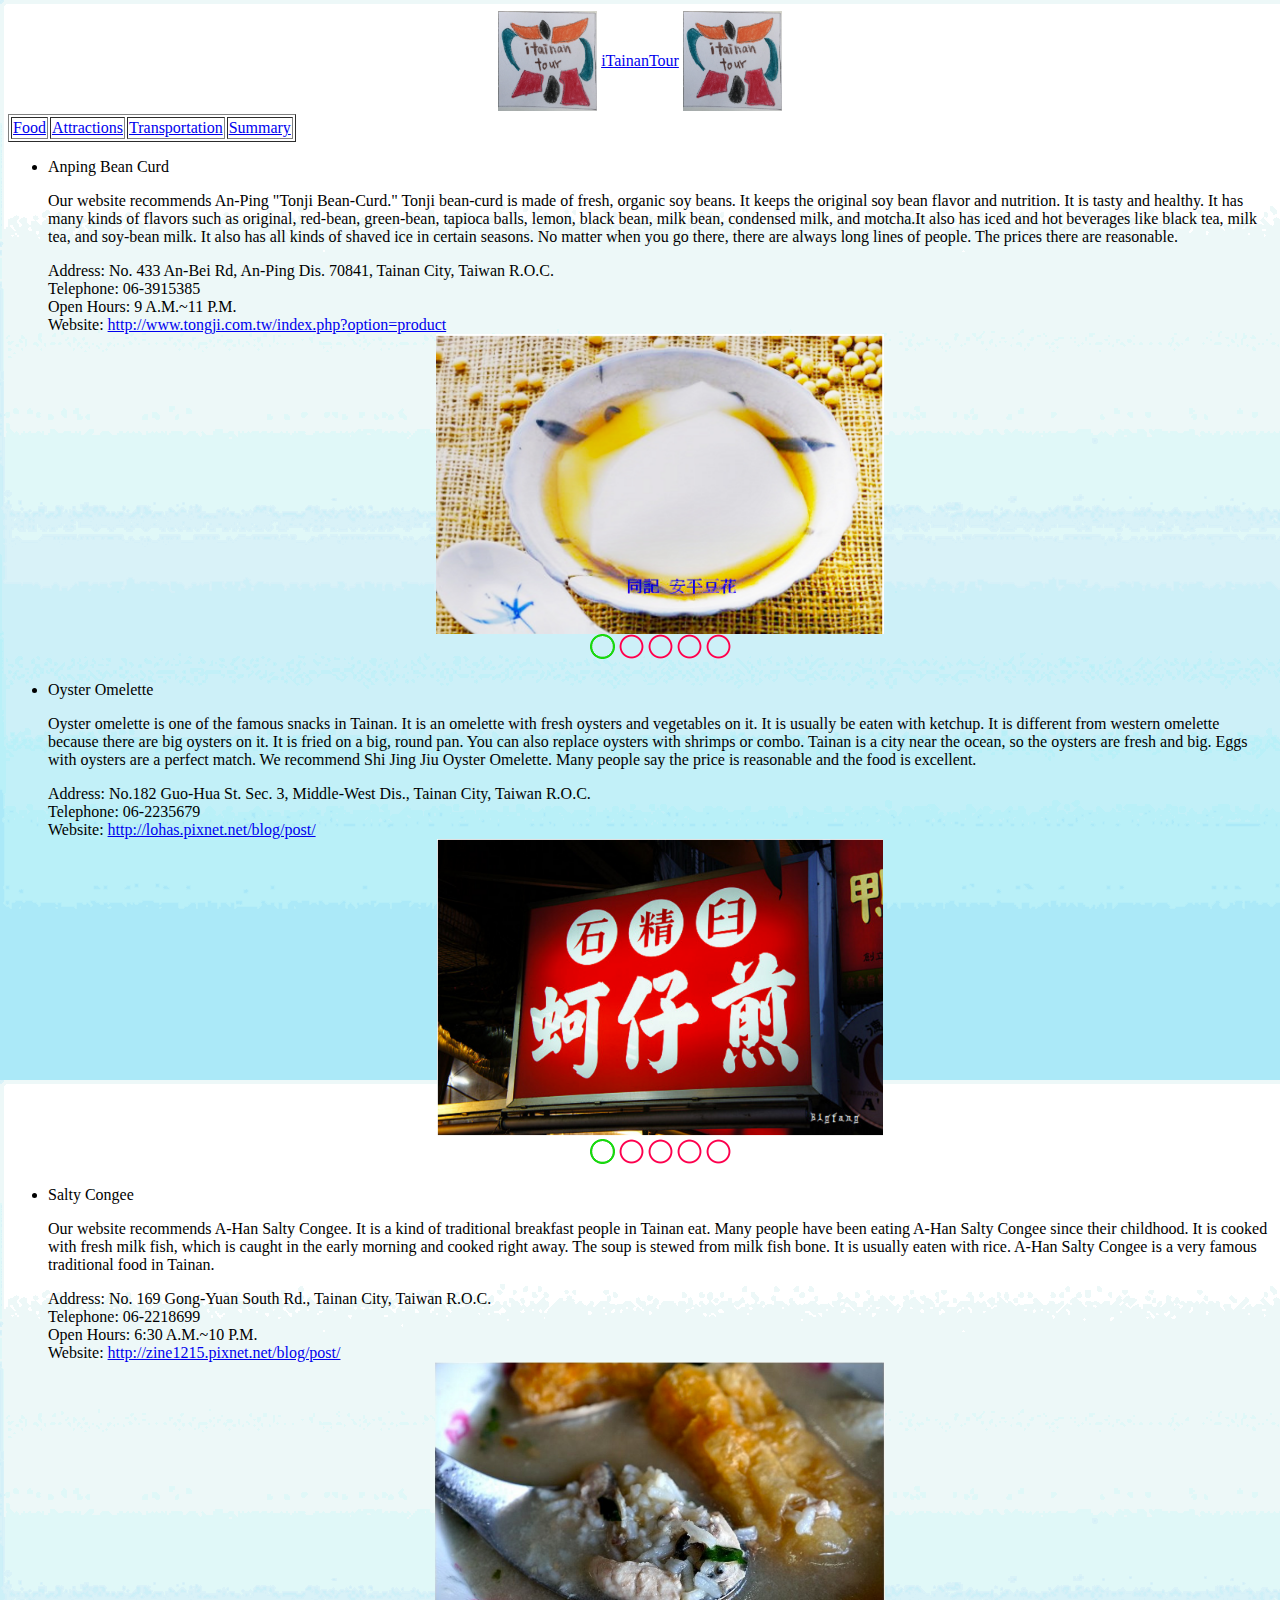
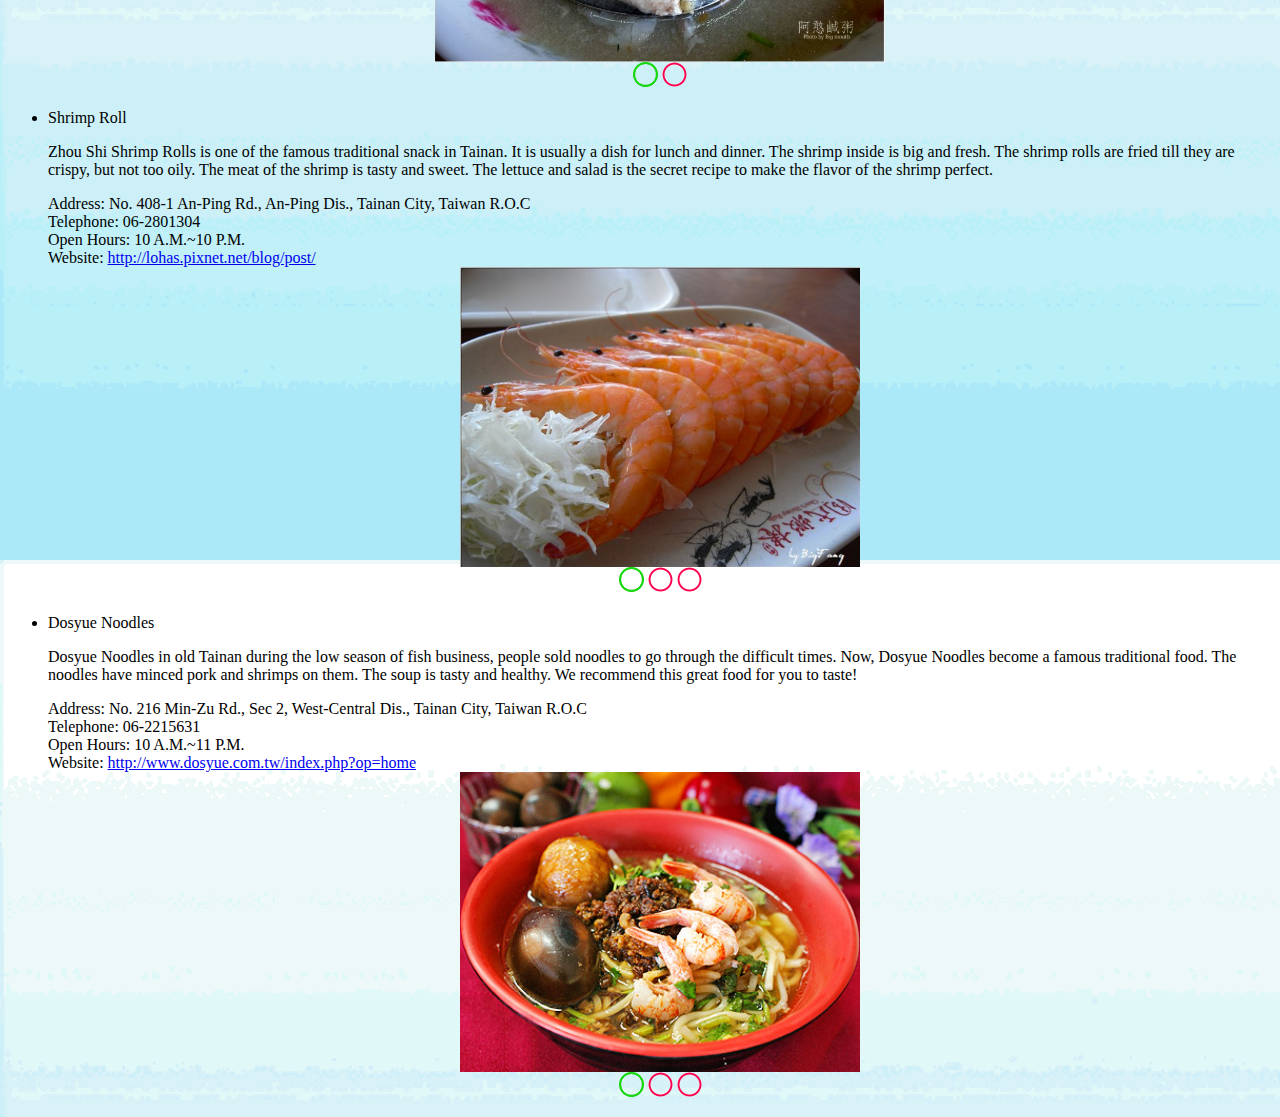
==== Food.html @ 6413534e "Initial commit" ====
<HTML>
	<HEAD>
		<TITLE>iTainanTour</TITLE>
		<link rel="stylesheet" type="text/css" href="iTainantourFood.css" media="screen">
		<link rel="shortcut icon" href="FullSizeRender.jpg">
	</HEAD>
	<BODY background='wbc.gif'>
		<CENTER>
		<TABLE class='logo'>
			<TR>
				<TD>
					<IMG SRC="FullSizeRender.jpg" height='100' class='logo1'>
				</TD>
				<TD>
					<A href='index.html' class='iTainanTourlink'>
						<FONT class='iTainantour'>iTainanTour</FONT>
					</A>
				</TD>
				<TD>
					<IMG SRC="FullSizeRender.jpg" height='100' class='logo2'>
				</TD>
			</TR>
		</TABLE>
		</CENTER>
		<TABLE border='1'>
			<TR>
				<TD class='Food1'>
					<A href="Food.html" class='Food2'>
						<CENTER>
							<FONT class='Food'>Food</FONT>
						</CENTER>
					</A>
				</TD>
				<TD class='Attractions1'>
					<a href="Attractions.html" class='Attractions2'>
						<CENTER>
							<FONT class='Attractions'>Attractions</FONT>
						</CENTER>
					</a>
				</TD>
				<TD class='Transportation1'>
					<A HREF="Transportation.html" class='Transportation2'>
						<CENTER>
							<FONT class='Transportaion'>Transportation</FONT>
						</CENTER>
					</A>
				</TD>
				<TD class='Accomodation1'>
					<A HREF="Summary.html" class='Accomodation2'>
						<CENTER>
							<FONT class='Accomodation'>Summary</FONT>
						</CENTER>
					</A>
				</TD>
			</TR>
		</TABLE>
		<UL>		
			<LI>
				<FONT class='AnpingBeanCurd'>Anping Bean Curd</FONT>
				<p class='Anping'>
					Our website recommends An-Ping &#34;Tonji Bean-Curd.&#34; Tonji bean-curd is made of fresh, organic soy beans. It keeps the original soy bean flavor and nutrition. It is tasty and healthy. It has many kinds of flavors such as original, red-bean, green-bean, tapioca balls, lemon, black bean, milk bean, condensed milk, and motcha.It also has iced and hot beverages like black tea, milk tea, and soy-bean milk. It also has all kinds of shaved ice in certain seasons. No matter when you go there, there are always long lines of people. The prices there are reasonable.  
				</p>
			<font class='ACAD'>Address: No. 433 An-Bei Rd, An-Ping Dis. 70841, Tainan City, Taiwan R.O.C. <BR>
			Telephone: 06-3915385<BR>
			Open Hours: 9 A.M.~11 P.M.<BR>
			Website: 
				<A href='http://www.tongji.com.tw/index.php?option=product' target='_blank'>
				http://www.tongji.com.tw/index.php?option=product
				</A>
			</font>
				<CENTER>
						<IMG SRC="Anping1.png" height='300' name='Anping' class='Anping2'>
					</CENTER>
					<CENTER>
						<IMG SRC="Button2.gif" height='25' name='Anpingpic1' class='Bean1'
							onclick="src='Button2.gif'
										Anpingpic1.src='Button2.gif'
										Anpingpic2.src='Button1.gif'
										Anpingpic3.src='Button1.gif'
										Anpingpic4.src='Button1.gif'
										Anpingpic5.src='Button1.gif'
										Anping.src='Anping1.png'">
						<IMG SRC="Button1.gif" height='25' name='Anpingpic2' class='Bean2'
							onclick="src='Button2.gif'
										Anpingpic1.src='Button1.gif'
										Anpingpic2.src='Button2.gif'
										Anpingpic3.src='Button1.gif'
										Anpingpic4.src='Button1.gif'
										Anpingpic5.src='Button1.gif'
										Anping.src='Anping2.png'">
						<IMG SRC="Button1.gif" height='25' name='Anpingpic3' class='Bean3'
							onclick="src='Button2.gif'
										Anpingpic1.src='Button1.gif'
										Anpingpic2.src='Button1.gif'
										Anpingpic3.src='Button2.gif'
										Anpingpic4.src='Button1.gif'
										Anpingpic5.src='Button1.gif'
										Anping.src='Anping3.png'">
						<IMG SRC="Button1.gif" height='25' name='Anpingpic4' class='Bean4'
							onclick="src='Button2.gif'
										Anpingpic1.src='Button1.gif'
										Anpingpic2.src='Button1.gif'
										Anpingpic3.src='Button1.gif'
										Anpingpic4.src='Button2.gif'
										Anpingpic5.src='Button1.gif'
										Anping.src='Anping4.png'">
						<IMG SRC="Button1.gif" height='25' name='Anpingpic5' class='Bean5'
							onclick="src='Button2.gif'
										Anpingpic1.src='Button1.gif'
										Anpingpic2.src='Button1.gif'
										Anpingpic3.src='Button1.gif'
										Anpingpic4.src='Button1.gif'
										Anpingpic5.src='Button2.gif'
										Anping.src='Anping5.png'">
					</CENTER>
			</LI>
				<BR>
			<LI>
				<FONT class='OysterOmelette'>Oyster Omelette</FONT>
				<p class='Omelette'>
					Oyster omelette is one of the famous snacks in Tainan. It is an omelette with fresh oysters and vegetables on it. It is usually be eaten with ketchup. It is different from western omelette because there are big oysters on it. It is fried on a big, round pan. You can also replace oysters with shrimps or combo. Tainan is a city near the ocean, so the oysters are fresh and big. Eggs with oysters are a perfect match. We recommend Shi Jing Jiu Oyster Omelette. Many people say the price is reasonable and the food is excellent.
				</p>
				<FONT class='OOAD'>
					Address: No.182 Guo-Hua St. Sec. 3, Middle-West Dis., Tainan City, Taiwan R.O.C. <BR>
					Telephone: 06-2235679 <BR>
					Website: 
					<a href="http://lohas.pixnet.net/blog/post/28557763-%5B%E5%8F%B0%E5%8D%97%5D-%E6%B0%B8%E6%A8%82%E5%B8%82%E5%A0%B4%E5%9C%8B%E8%8F%AF%E8%A1%97-%E7%9F%B3%E7%B2%BE%E8%87%BC%E8%9A%B5%E4%BB%94%E7%85%8E-@-%E8%B6%85%E5%A4%A7" target='_blank'>
						http://lohas.pixnet.net/blog/post/
					</a>
				</FONT>
					<CENTER>
						<IMG SRC="Oyster1.png" height='300' name='Oyster' class='Oyster2'>
					</CENTER>
					<CENTER>
						<IMG SRC="Button2.gif" height='25' name='Oysterpic1' class='Bean1'
							onclick="src='Button2.gif'
										Oysterpic1.src='Button2.gif'
										Oysterpic2.src='Button1.gif'
										Oysterpic3.src='Button1.gif'
										Oysterpic4.src='Button1.gif'
										Oysterpic5.src='Button1.gif'
										Oyster.src='Oyster1.png'">
						<IMG SRC="Button1.gif" height='25' name='Oysterpic2' class='Bean2'
							onclick="src='Button2.gif'
										Oysterpic1.src='Button1.gif'
										Oysterpic2.src='Button2.gif'
										Oysterpic3.src='Button1.gif'
										Oysterpic4.src='Button1.gif'
										Oysterpic5.src='Button1.gif'
										Oyster.src='Oyster2.png'">
						<IMG SRC="Button1.gif" height='25' name='Oysterpic3' class='Bean3'
							onclick="src='Button2.gif'
										Oysterpic1.src='Button1.gif'
										Oysterpic2.src='Button1.gif'
										Oysterpic3.src='Button2.gif'
										Oysterpic4.src='Button1.gif'
										Oysterpic5.src='Button1.gif'
										Oyster.src='Oyster3.png'">
						<IMG SRC="Button1.gif" height='25' name='Oysterpic4' class='Bean4'
							onclick="src='Button2.gif'
										Oysterpic1.src='Button1.gif'
										Oysterpic2.src='Button1.gif'
										Oysterpic3.src='Button1.gif'
										Oysterpic4.src='Button2.gif'
										Oysterpic5.src='Button1.gif'
										Oyster.src='Oyster4.png'">
						<IMG SRC="Button1.gif" height='25' name='Oysterpic5' class='Bean5'
							onclick="src='Button2.gif'
										Oysterpic1.src='Button1.gif'
										Oysterpic2.src='Button1.gif'
										Oysterpic3.src='Button1.gif'
										Oysterpic4.src='Button1.gif'
										Oysterpic5.src='Button2.gif'
										Oyster.src='Oyster5.png'">
					</CENTER>
			</LI>
			<BR>
			<LI>
				<FONT class='SaltyCongee'>Salty Congee</FONT>
				<P class='Congee'>
					Our website recommends A-Han Salty Congee. It is a kind of traditional breakfast people in Tainan eat. Many people have been eating A-Han Salty Congee since their childhood. It is cooked with fresh milk fish, which is caught in the early morning and cooked right away. The soup is stewed from milk fish bone. It is usually eaten with rice. A-Han Salty Congee is a very famous traditional food in Tainan.
				</P>
				<FONT class='SCAD'>
					Address: No. 169 Gong-Yuan South Rd., Tainan City, Taiwan R.O.C. <BR>
					Telephone: 06-2218699 <BR>
					Open Hours: 6:30 A.M.~10 P.M. <BR>
					Website: 
					<A HREF="http://zine1215.pixnet.net/blog/post/42810898-%E3%80%90%E5%8F%B0%E5%8D%97%E3%80%91%E9%98%BF%E6%86%A8%E9%B9%B9%E7%B2%A5%E2%80%A7%E5%BA%9C%E5%9F%8E%E5%9C%A8%E5%9C%B0%E5%8F%A4%E6%97%A9%E5%91%B3!" target='_blank'>
						http://zine1215.pixnet.net/blog/post/
					</A>
				</FONT>
					<CENTER>
						<IMG SRC="Rice Soup1.png" height='300' name='RiceSoup' class='RiceSoup'>
					</CENTER>
					<CENTER>
						<IMG SRC="Button2.gif" height='25' name='RiceSouppic1' class='Soup1'
							onclick="src='Button2.gif'
										RiceSouppic1.src='Button2.gif'
										RiceSouppic2.src='Button1.gif'
										RiceSoup.src='Rice Soup1.png'">
						<IMG SRC="Button1.gif" height='25' name='RiceSouppic2' class='Soup2'
							onclick="src='Button2.gif'
										RiceSouppic1.src='Button1.gif'
										RiceSouppic2.src='Button2.gif'
										RiceSoup.src='Rice Soup2.png'">
					</CENTER>
			</LI>
			<BR>
			<LI>
				<FONT class='ShrimpRoll'>Shrimp Roll</FONT>
				<P class='Shrimp'>
					Zhou Shi Shrimp Rolls is one of the famous traditional snack in Tainan. It is usually a  dish for lunch and dinner. The shrimp inside is big and fresh. The shrimp rolls are fried till they are crispy, but not too oily. The meat of the shrimp is tasty and sweet. The lettuce and salad is the secret recipe to make the flavor of the shrimp perfect. 
				</P>
				<FONT class='SRAD'>
					Address: No. 408-1 An-Ping Rd., An-Ping Dis., Tainan City, Taiwan R.O.C <BR>
					Telephone: 06-2801304 <BR>
					Open Hours: 10 A.M.~10 P.M. <BR>
					Website: 
					<A href='http://lohas.pixnet.net/blog/post/7126560-%5B%E5%8F%B0%E5%8D%97%5D-%E5%AE%89%E5%B9%B3-%E5%91%A8%E6%B0%8F%E8%9D%A6%E6%8D%B2-@-%E5%88%B0%E5%8F%B0%E5%8D%97%E5%AE%89%E5%B9%B3%E5%BF%85%E5%90%83%E7%9A%84%E7%BE%8E' target='_Blank'>
						http://lohas.pixnet.net/blog/post/ 
					</A>
				</FONT>
				<CENTER>
						<IMG SRC="Shrimp1.png" height='300' name='Shrimp' class='Roll'>
					</CENTER>
					<CENTER>
						<IMG SRC="Button2.gif" height='25' name='Shrimppic1' class='Roll1'
							onclick="src='Button2.gif'
										Shrimppic1.src='Button2.gif'
										Shrimppic2.src='Button1.gif'
										Shrimppic3.src='Button1.gif'
										Shrimp.src='Shrimp1.png'">
						<IMG SRC="Button1.gif" height='25' name='Shrimppic2' class='Roll2'
							onclick="src='Button2.gif'
										Shrimppic1.src='Button1.gif'
										Shrimppic2.src='Button2.gif'
										Shrimppic3.src='Button1.gif'
										Shrimp.src='Shrimp2.png'">
						<IMG SRC="Button1.gif" height='25' name='Shrimppic3' class='Roll3'
							onclick="src='Button2.gif'
										Shrimppic1.src='Button1.gif'
										Shrimppic2.src='Button1.gif'
										Shrimppic3.src='Button2.gif'
										Shrimp.src='Shrimp3.png'">
				</CENTER>
			</LI>
			<BR>
			<LI>
				<FONT class='DosyueNoodles'>Dosyue Noodles</FONT>
				<P class='Dosyue'>
					Dosyue Noodles in old Tainan during the low season of fish business, people sold noodles to go through the difficult times. Now, Dosyue Noodles become a famous traditional food. The noodles have minced pork and shrimps on them. The soup is tasty and healthy. We recommend this great food for you to taste!
				</P>
				<FONT class='DNAD'>
					Address: No. 216 Min-Zu Rd., Sec 2, West-Central Dis., Tainan City, Taiwan R.O.C <BR>
					Telephone: 06-2215631 <BR>
					Open Hours: 10 A.M.~11 P.M. <BR>
					Website: <A href='http://www.dosyue.com.tw/index.php?op=home' target="_blank">
						http://www.dosyue.com.tw/index.php?op=home
					</A>
				</FONT>
				<CENTER>
						<IMG SRC="n1.jpg" height='300' name='Noodles' class='Noodles'>
					</CENTER>
					<CENTER>
						<IMG SRC="Button2.gif" height='25' name='Noodlespic1' class='Noodles1'
							onclick="src='Button2.gif'
										Noodlespic1.src='Button2.gif'
										Noodlespic2.src='Button1.gif'
										Noodlespic3.src='Button1.gif'
										Noodles.src='n1.jpg'">
						<IMG SRC="Button1.gif" height='25' name='Noodlespic2' class='Noodles2'
							onclick="src='Button2.gif'
										Noodlespic1.src='Button1.gif'
										Noodlespic2.src='Button2.gif'
										Noodlespic3.src='Button1.gif'
										Noodles.src='n2.jpg'">
						<IMG SRC="Button1.gif" height='25' name='Noodlespic3' class='Noodles3'
							onclick="src='Button2.gif'
										Noodlespic1.src='Button1.gif'
										Noodlespic2.src='Button1.gif'
										Noodlespic3.src='Button2.gif'
										Noodles.src='n3.jpg'">
				</CENTER>
			</LI>
		</UL>
	</BODY>
</HTML>
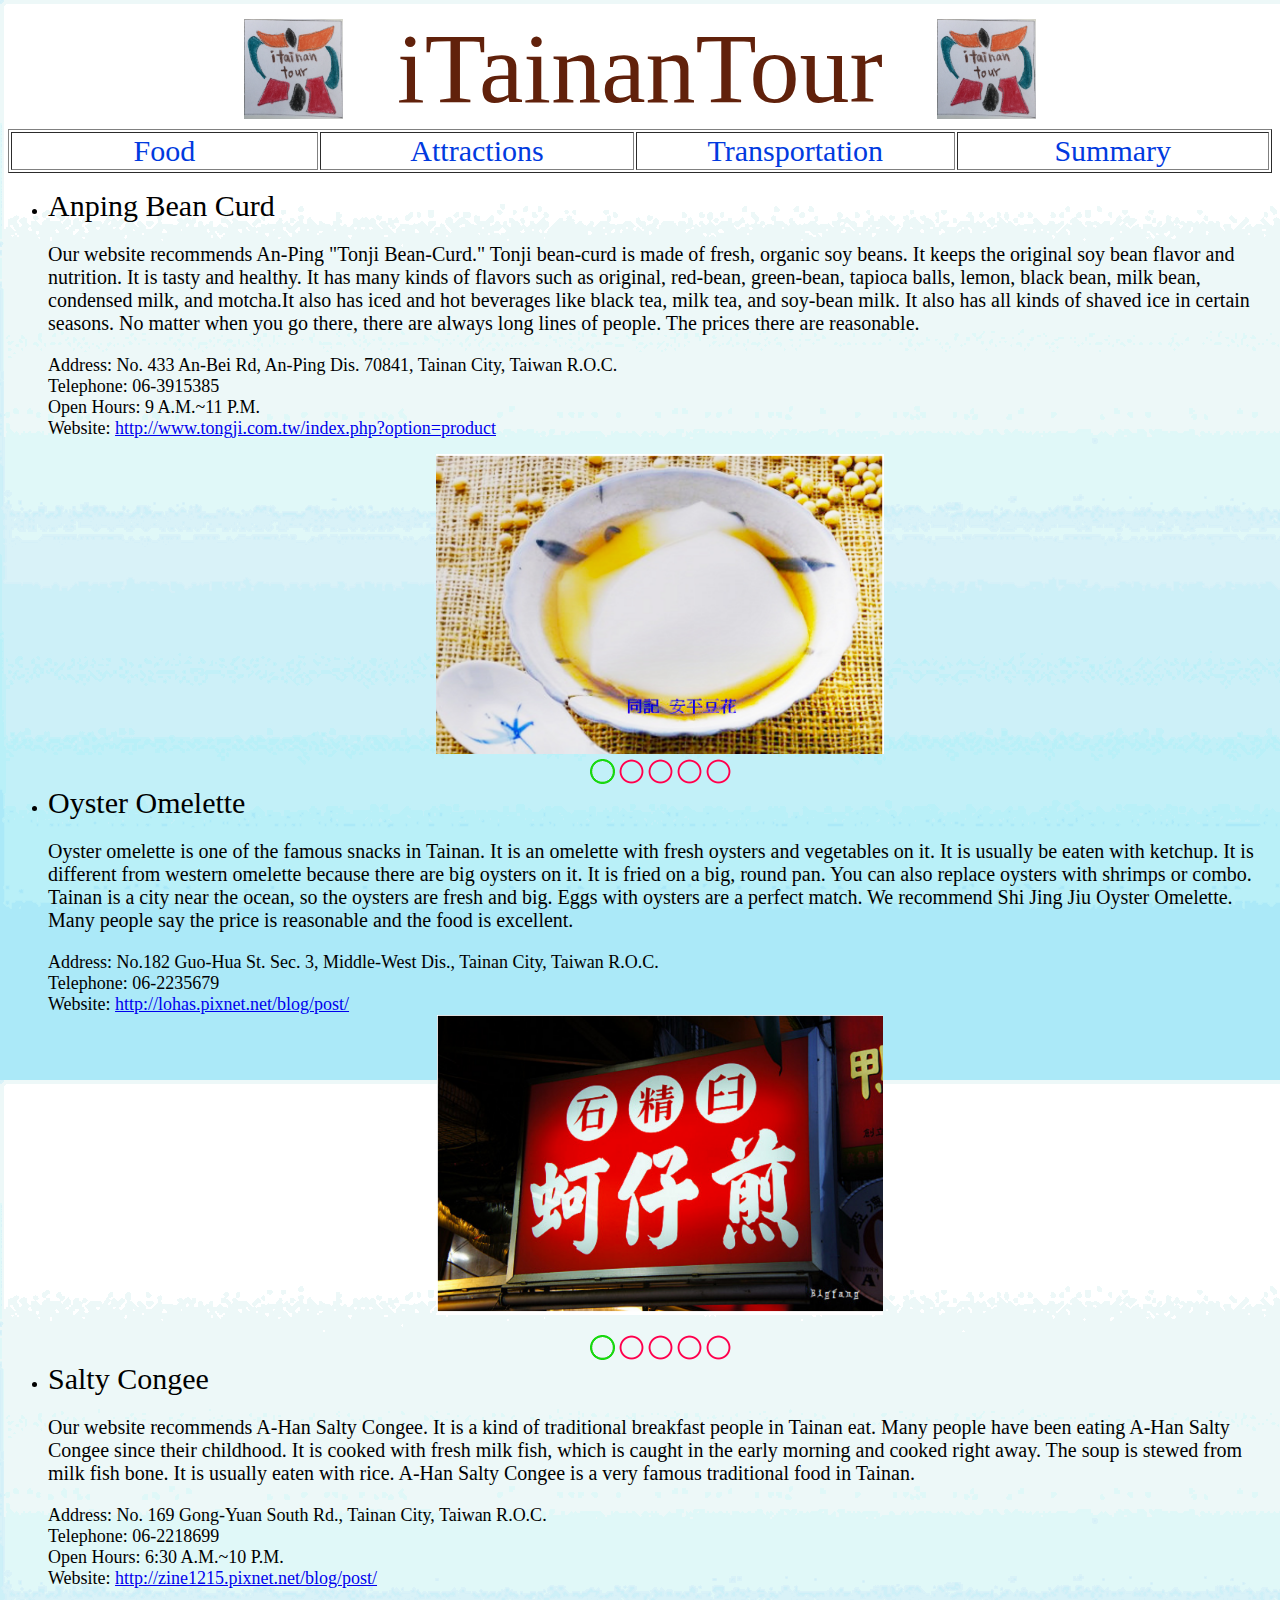
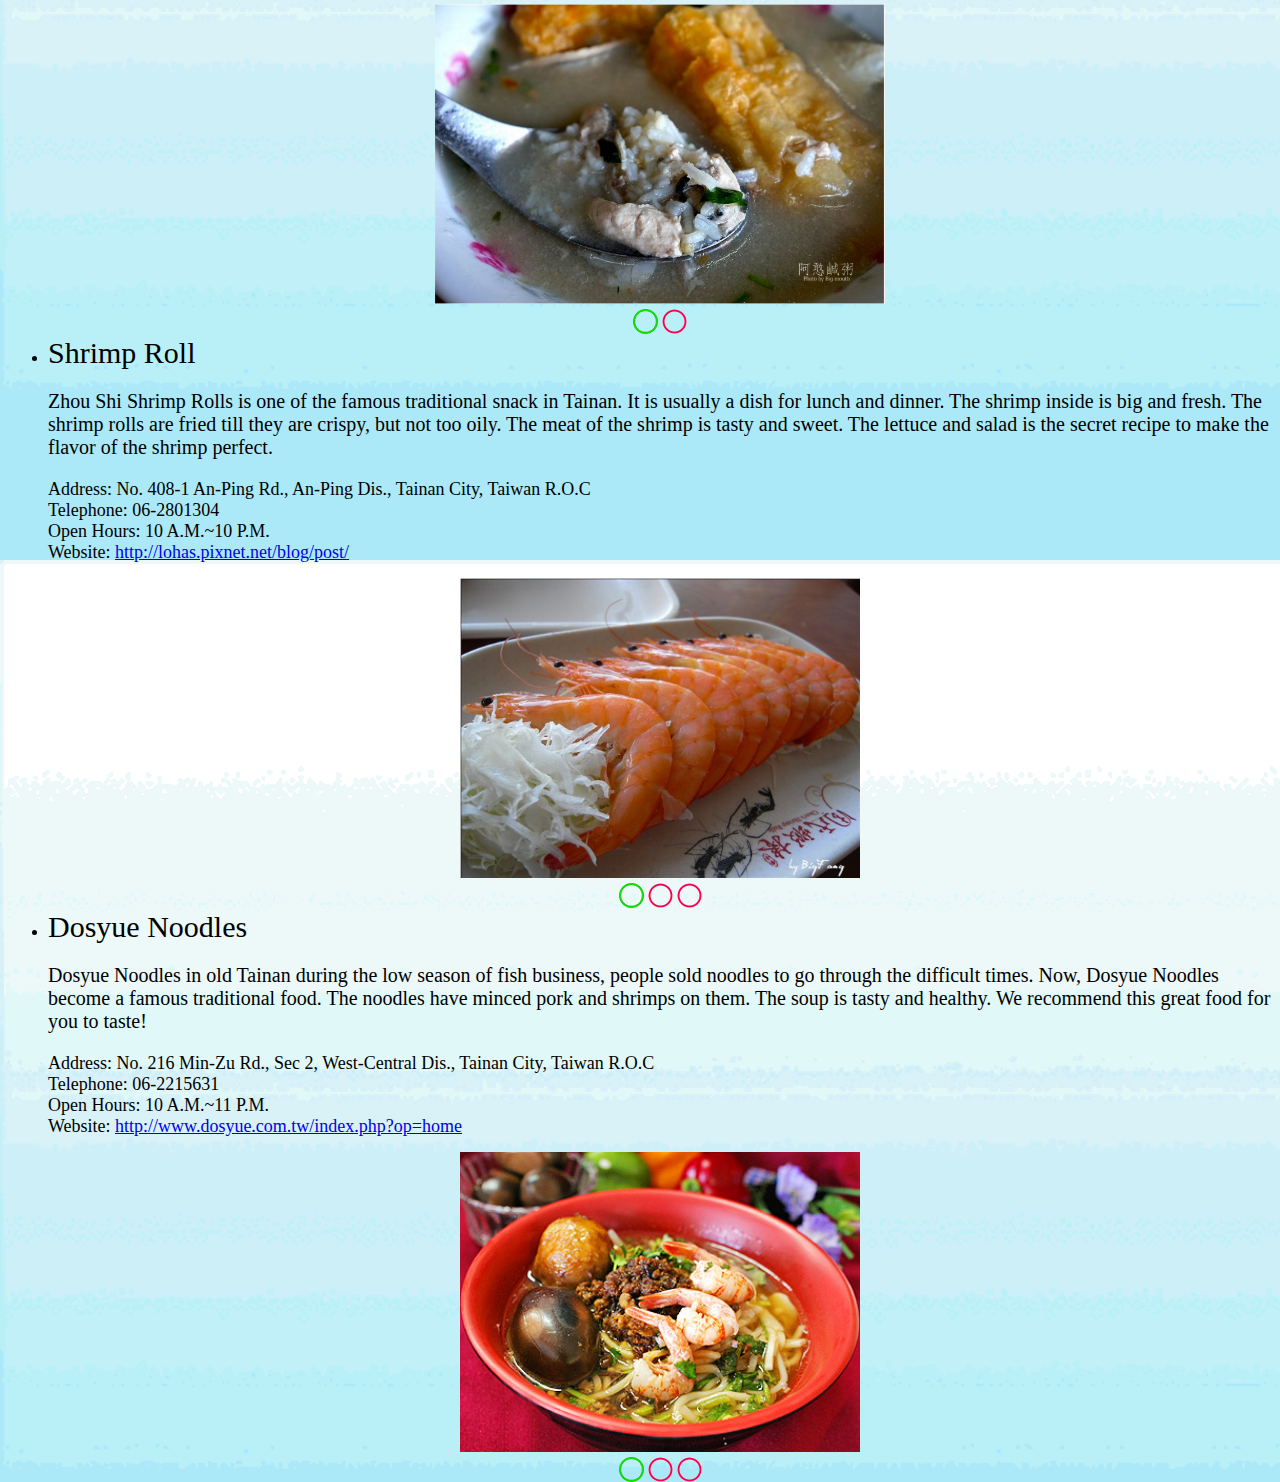
==== commit 3784d941: "Fix Search Bar" ====
--- a/Food.html
+++ b/Food.html
@@ -1,7 +1,7 @@
 <HTML>
 	<HEAD>
 		<TITLE>iTainanTour</TITLE>
-		<link rel="stylesheet" type="text/css" href="iTainantourFood.css" media="screen">
+		<link rel="stylesheet" type="text/css" href="iTainanTourFood.css" media="screen">
 		<link rel="shortcut icon" href="FullSizeRender.jpg">
 	</HEAD>
 	<BODY background='wbc.gif'>
--- a/iTainanTourFood.css
+++ b/iTainanTourFood.css
@@ -0,0 +1,224 @@
+/* Logo */
+A.iTainantourlink{
+	text-decoration: none;
+}
+Font.iTainantour{
+	font-size:100px;
+	font-family:Cracked;
+	color: #61210B;
+}
+IMG.logo1{
+	position: relative;
+	right: 50px;
+}
+IMG.logo2{
+	position: relative;
+	left: 50px;
+}
+/* links */
+A.Food2{
+	font-size: 30px;
+	color: #013ADF;
+	position: relative;
+	background: black;
+	font-family: Avenir;
+	text-decoration: none;
+}
+TD.Food1{
+	width: 330px;
+}
+TD.Food1:hover{
+	background: #64FAB9;
+}
+A.Attractions2{
+	font-size: 30px;
+	color: #013ADF;
+	position: relative;
+	font-family: Avenir;
+	text-decoration: none;
+}
+TD.Attractions1{
+	width: 330px;
+}
+TD.Attractions1:hover{
+	background: #64FAB9;
+}
+A.Transportation2{
+	font-size: 30px;
+	color: #013ADF;
+	position: relative;
+	font-family: Avenir;
+	text-decoration: none;
+}
+TD.Transportation1{
+
+	width: 330px;
+}
+TD.Transportation1:hover{
+	background: #64FAB9;
+}
+A.Accomodation2{
+	font-size: 30px;
+	color: #013ADF;
+	position: relative;
+	font-family: Avenir;
+	text-decoration: none;
+}
+TD.Accomodation1{
+	width: 330px;
+}
+TD.Accomodation1:hover{
+	background: #64FAB9;
+}
+/* Anping Bean-Curd */
+P.Anping{
+	font-size: 20px;
+}
+FONT.AnpingBeanCurd{
+	font-size: 30px; 
+	font-family: Bell MT;
+}
+FONT.ACAD{
+	font-size: 18px;
+	font-family: Avenir Next;
+}
+IMG.Anping2{
+	position: relative;
+	top: 15px;
+}
+IMG.Bean1{
+	position: relative;
+	top: 20px;
+}
+IMG.Bean2{
+	position: relative;
+	top: 20px;
+}
+IMG.Bean3{
+	position: relative;
+	top: 20px;
+}
+IMG.Bean4{
+	position: relative;
+	top: 20px;
+}
+IMG.Bean5{
+	position: relative;
+	top: 20px;
+}
+/* Oyster Omelette */
+FONT.OysterOmelette{
+	font-size: 30px;
+	font-family: Bell MT;
+}
+P.Omelette{
+	font-size: 20px;
+}
+FONT.OOAD{
+	font-size: 18px;
+	font-family: Avenir Next;
+}
+IMG.Anping2{
+	position: relative;
+	top: 15px;
+}
+IMG.Bean1{
+	position: relative;
+	top: 20px;
+}
+IMG.Bean2{
+	position: relative;
+	top: 20px;
+}
+IMG.Bean3{
+	position: relative;
+	top: 20px;
+}
+IMG.Bean4{
+	position: relative;
+	top: 20px;
+}
+IMG.Bean5{
+	position: relative;
+	top: 20px;
+}
+/* Salty Congee */
+FONT.SaltyCongee{
+	font-size: 30px;
+	font-family: Bell MT;
+}
+P.Congee{
+	font-size: 20px;
+}
+FONT.SCAD{
+	font-size: 18px;
+	font-family: Avenir Next;
+}
+IMG.RiceSoup{
+	position: relative;
+	top: 15px;
+}
+IMG.Soup1{
+	position: relative;
+	top: 20px;
+}
+IMG.Soup2{
+	position: relative;
+	top: 20px;
+}
+/* Shrimp Roll */
+FONT.ShrimpRoll{
+	font-size: 30px;
+	font-family: Bell MT;
+}
+P.Shrimp{
+	font-size: 20px;
+}
+FONT.SRAD{
+	font-size: 18px;
+	font-family: Avenir Next;
+}
+IMG.Roll{
+	position: relative;
+	top: 15px;
+}
+IMG.Roll1{
+	position: relative;
+	top: 20px;
+}
+IMG.Roll2{
+	position: relative;
+	top: 20px;
+}
+IMG.Roll3{
+	position: relative;
+	top: 20px;
+}
+/* Dosyue Noodles */
+FONT.DosyueNoodles{
+	font-size: 30px;
+	font-family: Bell MT;
+}
+P.Dosyue{
+	font-size: 20px;
+}
+FONT.DNAD{
+	font-size: 18px;
+	font-family: Avenir Next;
+}
+IMG.Noodles{
+	position: relative;
+	top: 15px;
+}
+IMG.Noodles1{
+	position: relative;
+	top: 20px;
+}
+IMG.Noodles2{
+	position: relative;
+	top: 20px;
+}
+IMG.Noodles3{
+	position: relative;
+	top: 20px;
+}